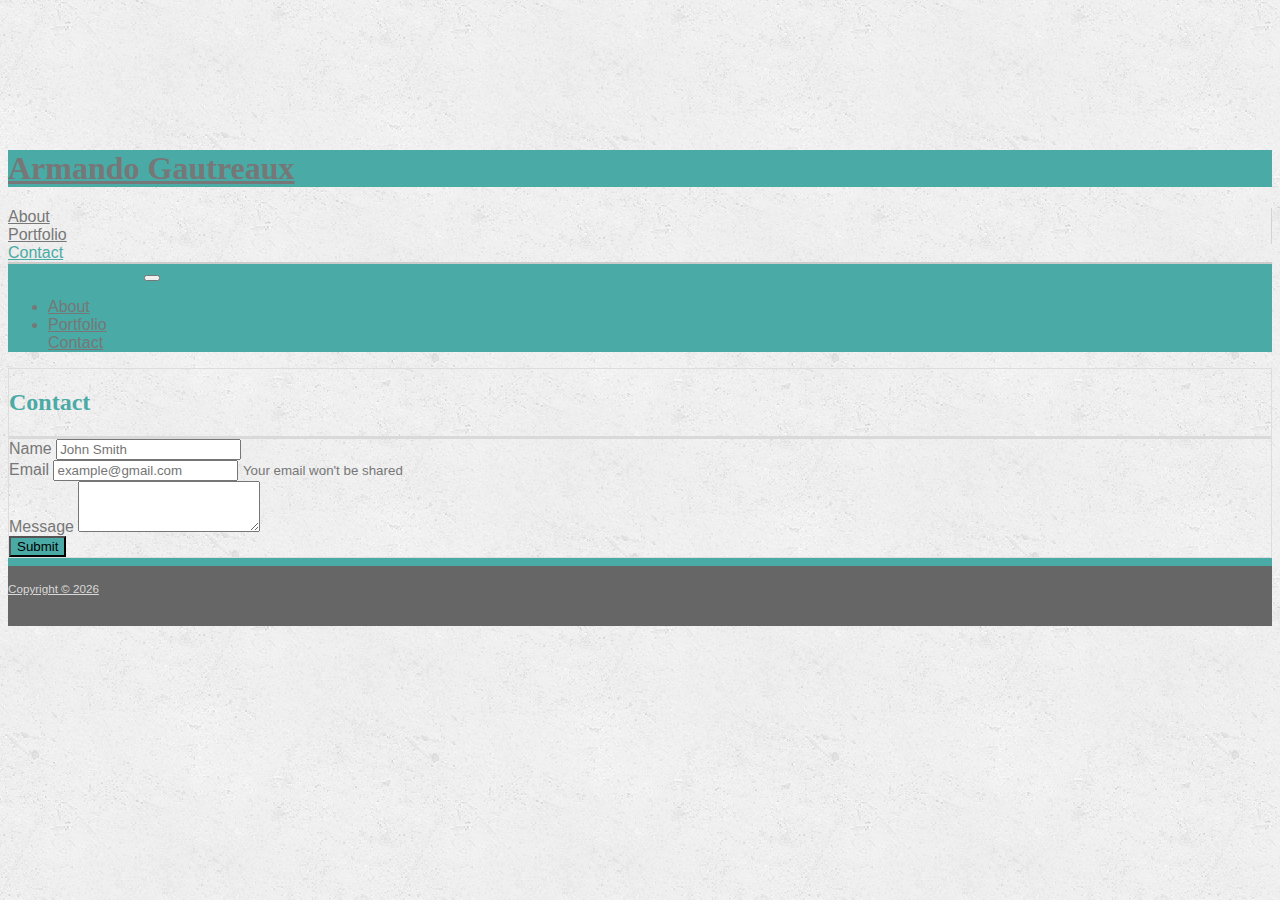
==== contact.html @ 1442c33e "Through this commit I have recreated my Portfolio Page using Bootstrap from Scratch, I also have cre" ====
<!DOCTYPE html>
<html lang="en">

<head>

  <meta charset="UTF-8">
  <meta name="viewport" content="width=device-width, initial-scale=1.0">
  <meta http-equiv="X-UA-Compatible" content="ie=edge">

  <title>Armando Gautreaux's Portfolio</title>

  <!-- MAIN CSS FILES -->
  <link rel="stylesheet" href="https://stackpath.bootstrapcdn.com/bootstrap/4.1.1/css/bootstrap.min.css" integrity="sha384-WskhaSGFgHYWDcbwN70/dfYBj47jz9qbsMId/iRN3ewGhXQFZCSftd1LZCfmhktB"
    crossorigin="anonymous">
  <link rel="stylesheet" href="https://use.fontawesome.com/releases/v5.0.13/css/all.css" integrity="sha384-DNOHZ68U8hZfKXOrtjWvjxusGo9WQnrNx2sqG0tfsghAvtVlRW3tvkXWZh58N9jp"
    crossorigin="anonymous">
  <link rel="stylesheet" href="assets/css/style.css">

</head>


<body>

  <!-- MAIN HEADER -->
  <header class="bg-white d-none d-sm-block fixed-top">
    <div class="container">
      <div class="row">

        <!-- Logo starts here -->
        <div class="col-sm-12 col-md-5 col-lg-4 logo bg-teal py-3">
          <div class="heading-font text-sm-center text-md-center">
            <a href="index.html">
              <h1 class="h4 text-white font-weight-bold">Armando Gautreaux</h1>
            </a>
          </div>
        </div>
        <!-- Logo ends here-->

        <!-- Navigation starts here -->
        <div class="col-sm-12 col-md-7 col-lg-8 bg-white">
          <nav class="navigation py-4">
            <div class="navigation-list text-sm-center text-md-right">
              <div class="n-link d-inline-block">
                <a href="index.html" class="pr-4">About</a>
              </div>
              <div class="n-link d-inline-block">
                <a href="portfolio.html" class="px-4">Portfolio</a>
              </div>
              <div class="n-link d-inline-block">
                <a href="contact.html" class="pl-4 active">Contact</a>
              </div>
            </div>
          </nav>
        </div>
        <!-- Navigation ends here -->

      </div>
    </div>
  </header>


  <!-- XS-Navbar / Hiden from sm to xl! -->
  <nav class="navbar navbar-dark bg-teal p-3 fixed-top d-block d-sm-none">
    <div class="container">
      <a href="index.html" class="navbar-brand heading-font font-weight-bold">Armando Gautreaux</a>
      <button class="navbar-toggler" data-toggle="collapse" data-target="#navNavbar">
        <span class="navbar-toggler-icon"></span>
      </button>
      <div class="collapse navbar-collapse" id="navNavbar">
        <ul class="navbar-nav ml-auto">
          <li class="nav-item">
            <a href="index.html" class="nav-link">About</a>
          </li>
          <li class="nav-item">
            <a href="portfolio.html" class="nav-link">Portfolio</a>
          </li>
          <li class="nav-item active">
            <a href="contact.html" class="nav-link">Contact</a>
          </li>
        </ul>
      </div>
    </div>
  </nav>
  <!-- Hidden Navbar ends here -->


  <!-- MAIN CONTENT -->
  <section class="main">
    <div class="container bg-white p-5 border-main">
      <div class="row">

        <!-- Title starts here-->
        <div class="col-sm-12 heading-font title-border bg-white pb-4 mb-4">
          <h2 class="h3 font-weight-bold">
            Contact
          </h2>
        </div>
        <!-- Title ends here-->

        <!-- Body content starts here -->
        <div class="col-sm-12">
          <form action="">
            <div class="form-group">
              <label for="name">Name</label>
              <input class="form-control" type="text" id="name" placeholder="John Smith">
            </div>
            <div class="form-group">
              <label for="email">Email</label>
              <input class="form-control form-control-sm" type="email" id="email" placeholder="example@gmail.com">
              <small class="form-test text-muted">Your email won't be shared</small>
            </div>
            <!-- TEXTAREA -->
            <div class="form-group">
              <label for="message">Message</label>
              <textarea class="form-control" id="message" rows="3"></textarea>
            </div>
            <button class="btn btn-info btn-lg" type="submit">Submit</button>
          </form>
        </div>
        <!-- Body content ends here -->

      </div>
    </div>
  </section>


  <!-- MAIN FOOTER -->
  <footer class="primary-footer fixed-bottom">
    <div class="container">
      <div class="row text-center">
        <div class="col">
          <a href="index.html">
            <p class="pt-4">
              <small>Copyright &copy;
                <span id="year"></span>
              </small>
            </p>
          </a>
        </div>
      </div>
    </div>
  </footer>


  <!-- JS -->
  <script src=" http://code.jquery.com/jquery-3.3.1.min.js " integrity="sha256-FgpCb/KJQlLNfOu91ta32o/NMZxltwRo8QtmkMRdAu8="
    crossorigin=" anonymous "></script>
  <script src="https://cdnjs.cloudflare.com/ajax/libs/popper.js/1.14.3/umd/popper.min.js " integrity="sha384-ZMP7rVo3mIykV+2+9J3UJ46jBk0WLaUAdn689aCwoqbBJiSnjAK/l8WvCWPIPm49 "
    crossorigin="anonymous "></script>
  <script src="https://stackpath.bootstrapcdn.com/bootstrap/4.1.1/js/bootstrap.min.js " integrity="sha384-smHYKdLADwkXOn1EmN1qk/HfnUcbVRZyYmZ4qpPea6sjB/pTJ0euyQp0Mk8ck+5T "
    crossorigin="anonymous "></script>

  <script>
    //Get the current year of the copyright
    $('#year').text(new Date().getFullYear());
  </script>

</body>

</html>
---- assets/css/style.css ----
/*
	Author: Armando Gautreaux
	Template: Bootstrap-Portfolio
	Version: 0.1
	GITHUB: https://github.com/armandogautreaux
*/

/* TABLE OF CONTENTS

	1.   General Styles
  2.   Main Header
  2.1  Logo
  2.2  Navigation
  3.   Main Content
	3.1  Page Title
	4.   Main Footer
	5.   Portfolio

*/

/*
  ========================================
  1. General Styles
  ========================================
*/

body {
  background: url('../images/background.jpg');
  color: #777;
  font-family: Arial, 'Helvetica Neue', Helvetica, sans-serif;
  margin-top: 150px;
  margin-bottom: 150px;
}

a {
  color: #777;
}

a:hover {
  color: #4aaaa5;
  text-decoration: none;
}

.bg-teal {
  background: #4aaaa5;
}

.btn {
  background: #4aaaa5;
}

/*
  ========================================
  2. Main Header
  ========================================
*/

header {
  border-bottom: 2px solid #cccccc;
}

/*
  ========================================
  2.1 Logo
  ========================================
*/

.logo:hover {
  background: #666;
  text-decoration: none;
}

/*
  ========================================
  2.2 Navigation
  ========================================
*/

.n-link {
  border-right: 1px solid lightgrey;
}

.n-link:last-child {
  border-right: 0;
}

.active {
  color: #4aaaa5;
}

/*
  ========================================
  3. Main content
  ========================================
*/

.main p {
  line-height: 2.5;
}

.border-main {
  border: 1px solid #ddd;
}

/*
  ========================================
  3.1 Page Title
  ========================================
*/

.heading-font {
  font-family: Georgia, Times, 'Times New Roman', serif;
  color: #4aaaa5;
}

.title-border {
  border-bottom: 3px solid #d9d9d9;
}

/*
  ========================================
  4. Main Footer
  ========================================
*/

footer {
  height: 60px;
  font-size: 14px;
  background: #666;
  border-top: 8px solid #4aaaa5;
}

footer a {
  color: #d8d8d8;
}

/*
  ========================================
  5. Portfolio
  ========================================
*/

.img-wrap {
  position: relative;
}

.img-caption {
  background-color: #4aaaa5;
  width: 100%;
  height: 60px;
  bottom: 10px;
  left: 0;
  opacity: 0.9;
  position: absolute;
  text-align: center;
  line-height: 60px;
}

.img-caption h3 {
  font-size: 24px;
  color: #fff;
}
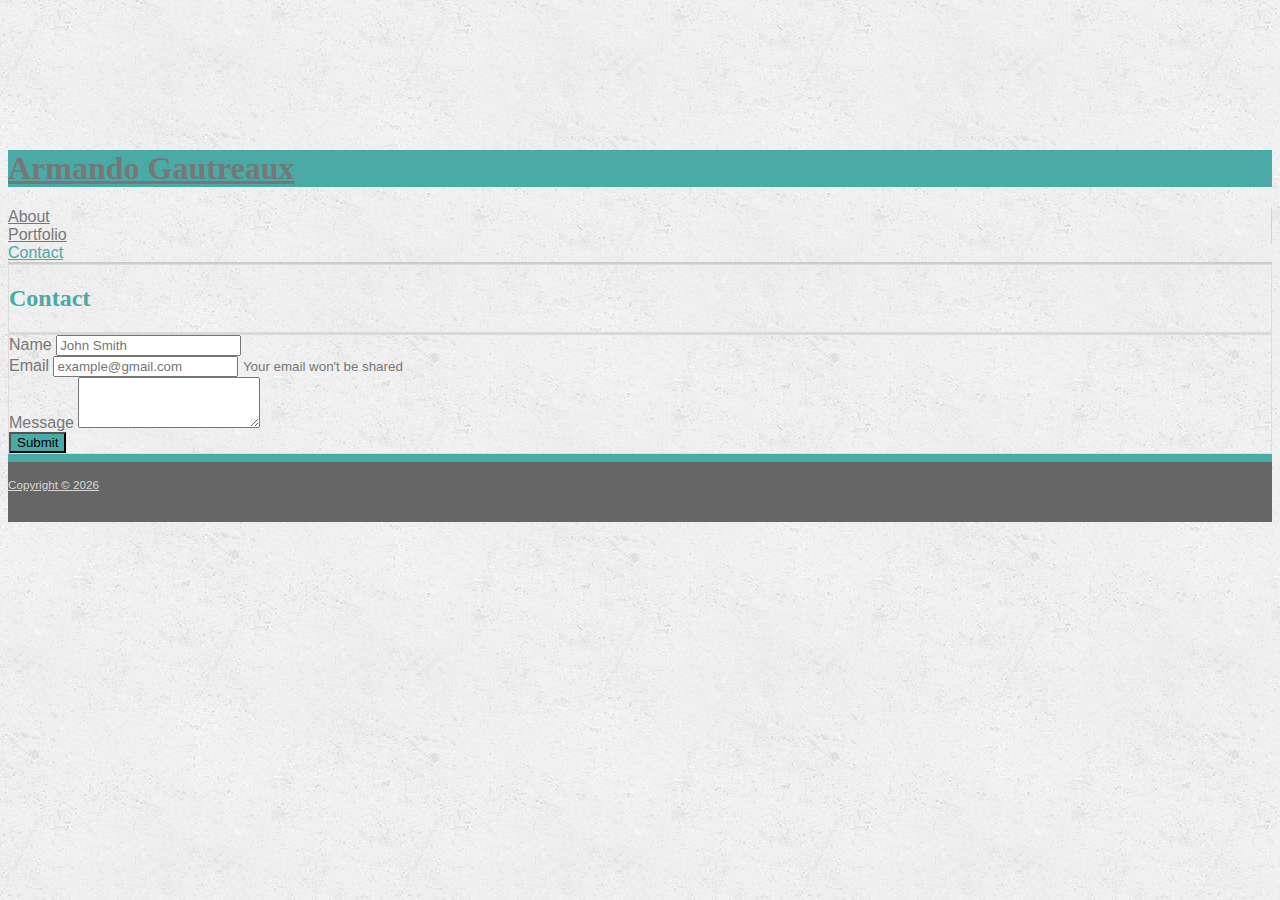
==== commit 4feae6d2: "I deleted alternative navigation because it wasn't working as expected" ====
--- a/contact.html
+++ b/contact.html
@@ -22,7 +22,7 @@
 <body>
 
   <!-- MAIN HEADER -->
-  <header class="bg-white d-none d-sm-block fixed-top">
+  <header class="bg-white fixed-top">
     <div class="container">
       <div class="row">
 
@@ -57,31 +57,6 @@
       </div>
     </div>
   </header>
-
-
-  <!-- XS-Navbar / Hiden from sm to xl! -->
-  <nav class="navbar navbar-dark bg-teal p-3 fixed-top d-block d-sm-none">
-    <div class="container">
-      <a href="index.html" class="navbar-brand heading-font font-weight-bold">Armando Gautreaux</a>
-      <button class="navbar-toggler" data-toggle="collapse" data-target="#navNavbar">
-        <span class="navbar-toggler-icon"></span>
-      </button>
-      <div class="collapse navbar-collapse" id="navNavbar">
-        <ul class="navbar-nav ml-auto">
-          <li class="nav-item">
-            <a href="index.html" class="nav-link">About</a>
-          </li>
-          <li class="nav-item">
-            <a href="portfolio.html" class="nav-link">Portfolio</a>
-          </li>
-          <li class="nav-item active">
-            <a href="contact.html" class="nav-link">Contact</a>
-          </li>
-        </ul>
-      </div>
-    </div>
-  </nav>
-  <!-- Hidden Navbar ends here -->
 
 
   <!-- MAIN CONTENT -->
